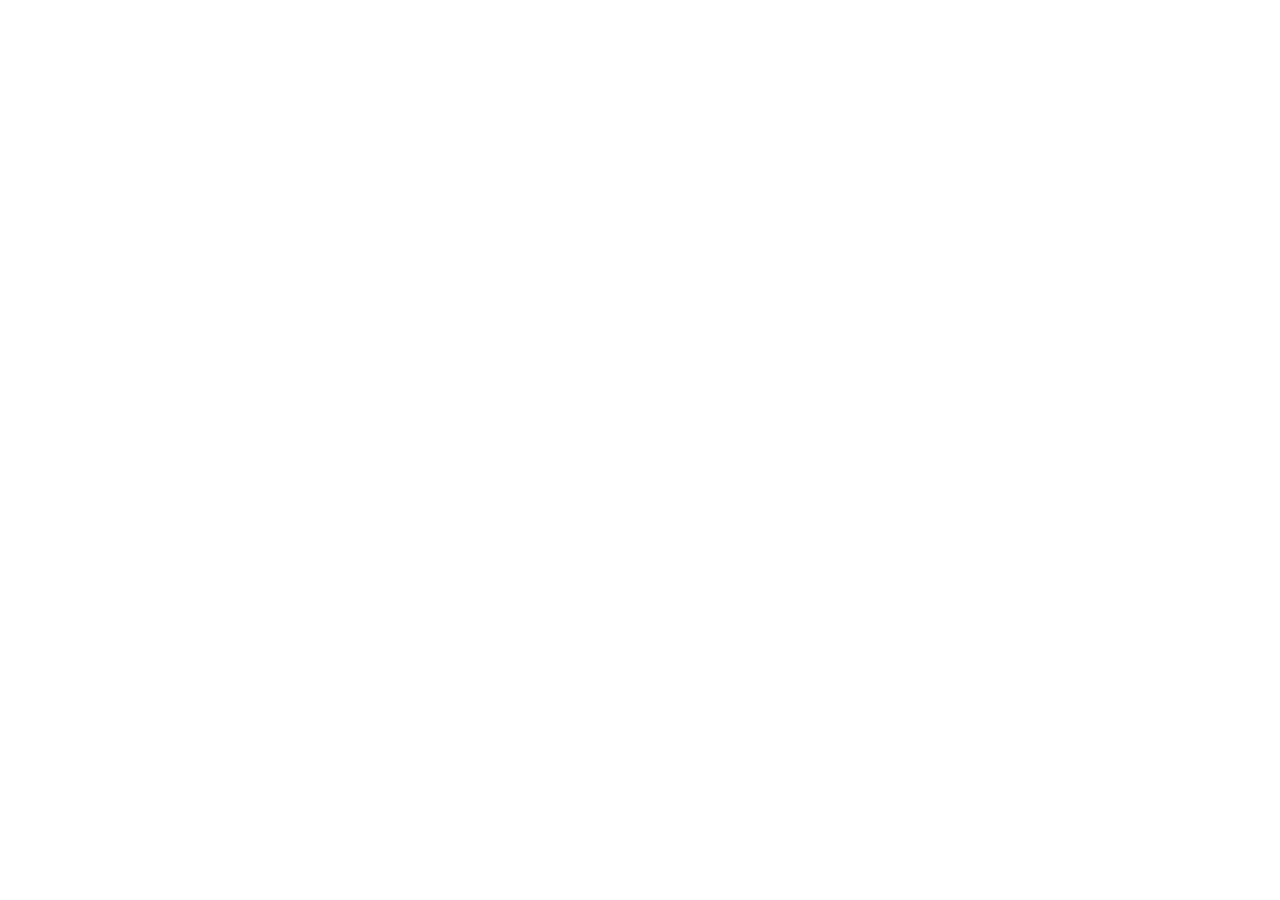
==== campusgreen.html @ 26d1641f "ajout du fichier valeurs" ====
<!DOCTYPE html>
<html lang="en">
    <head>
        <meta charset="UTF-8">
        <title>Find the precious!</title>
        <link rel="stylesheet" href="style.css">
    </head>
    <body>

        

    </body>
    </html>
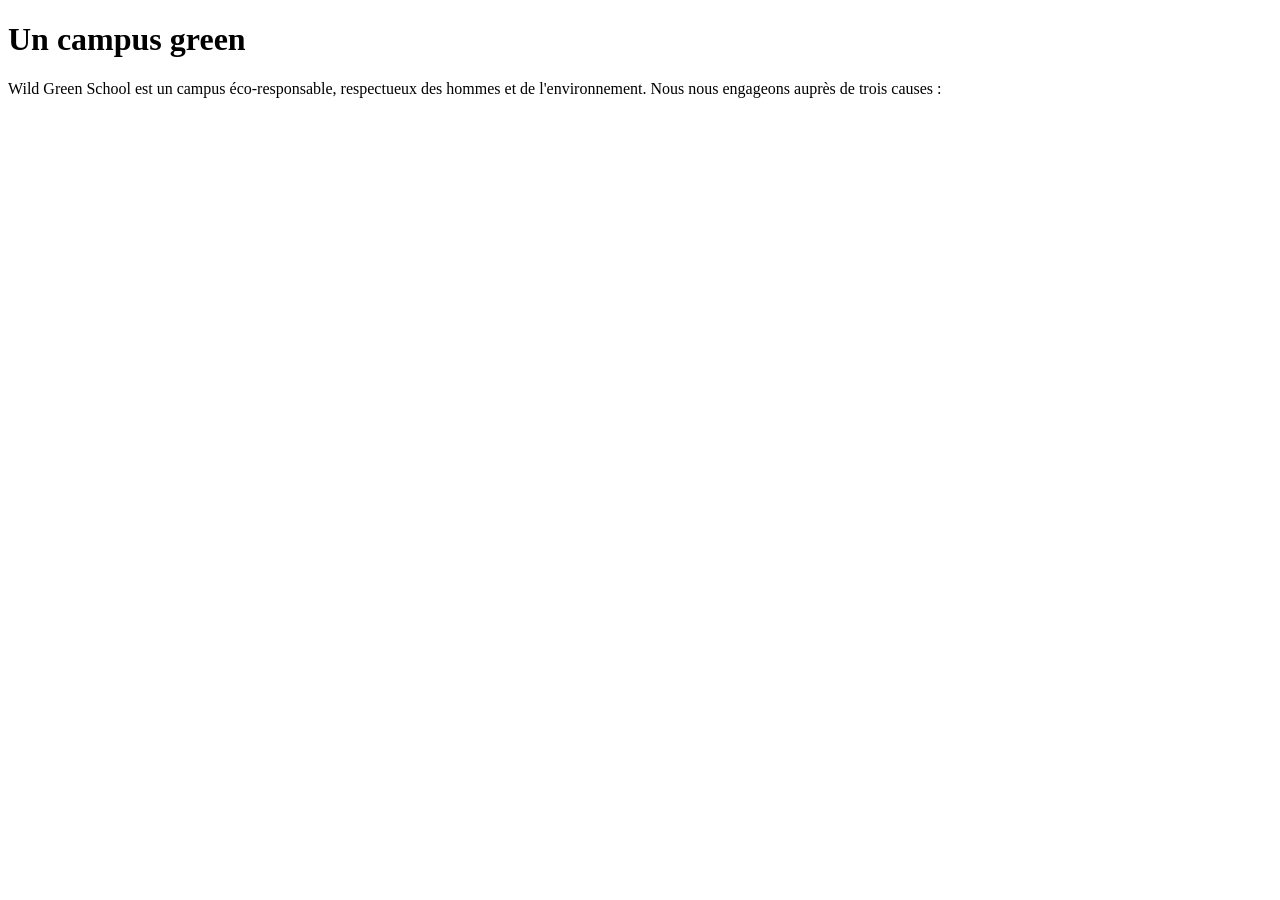
==== commit 202c6df4: "ajout des valeurs" ====
--- a/campusgreen.html
+++ b/campusgreen.html
@@ -1,13 +1,19 @@
 <!DOCTYPE html>
-<html lang="en">
+<html lang="fr">
     <head>
         <meta charset="UTF-8">
-        <title>Find the precious!</title>
+        <title>Un campus green</title>
         <link rel="stylesheet" href="style.css">
     </head>
     <body>
 
-        
+<h1>Un campus green</h1>
+
+Wild Green School est un campus éco-responsable, respectueux des hommes et de l'environnement. Nous nous engageons auprès de trois causes :
+
+
+
+
 
     </body>
     </html>
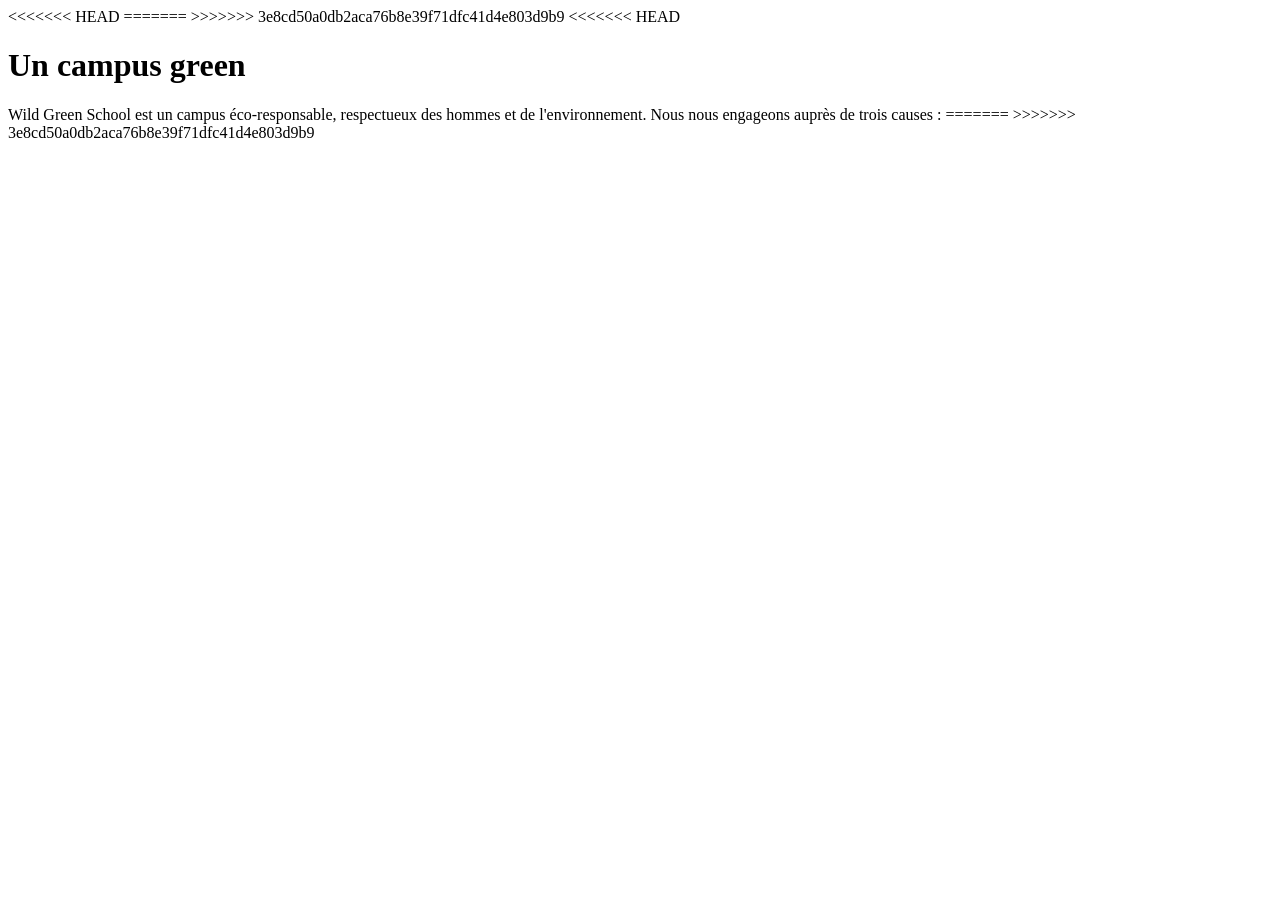
==== commit 0fec1e70: "maj campus" ====
--- a/campusgreen.html
+++ b/campusgreen.html
@@ -1,12 +1,20 @@
 <!DOCTYPE html>
+<<<<<<< HEAD
 <html lang="fr">
     <head>
         <meta charset="UTF-8">
         <title>Un campus green</title>
+=======
+<html lang="en">
+    <head>
+        <meta charset="UTF-8">
+        <title>Find the precious!</title>
+>>>>>>> 3e8cd50a0db2aca76b8e39f71dfc41d4e803d9b9
         <link rel="stylesheet" href="style.css">
     </head>
     <body>
 
+<<<<<<< HEAD
 <h1>Un campus green</h1>
 
 Wild Green School est un campus éco-responsable, respectueux des hommes et de l'environnement. Nous nous engageons auprès de trois causes :
@@ -14,6 +22,9 @@
 
 
 
+=======
+        
+>>>>>>> 3e8cd50a0db2aca76b8e39f71dfc41d4e803d9b9
 
     </body>
     </html>
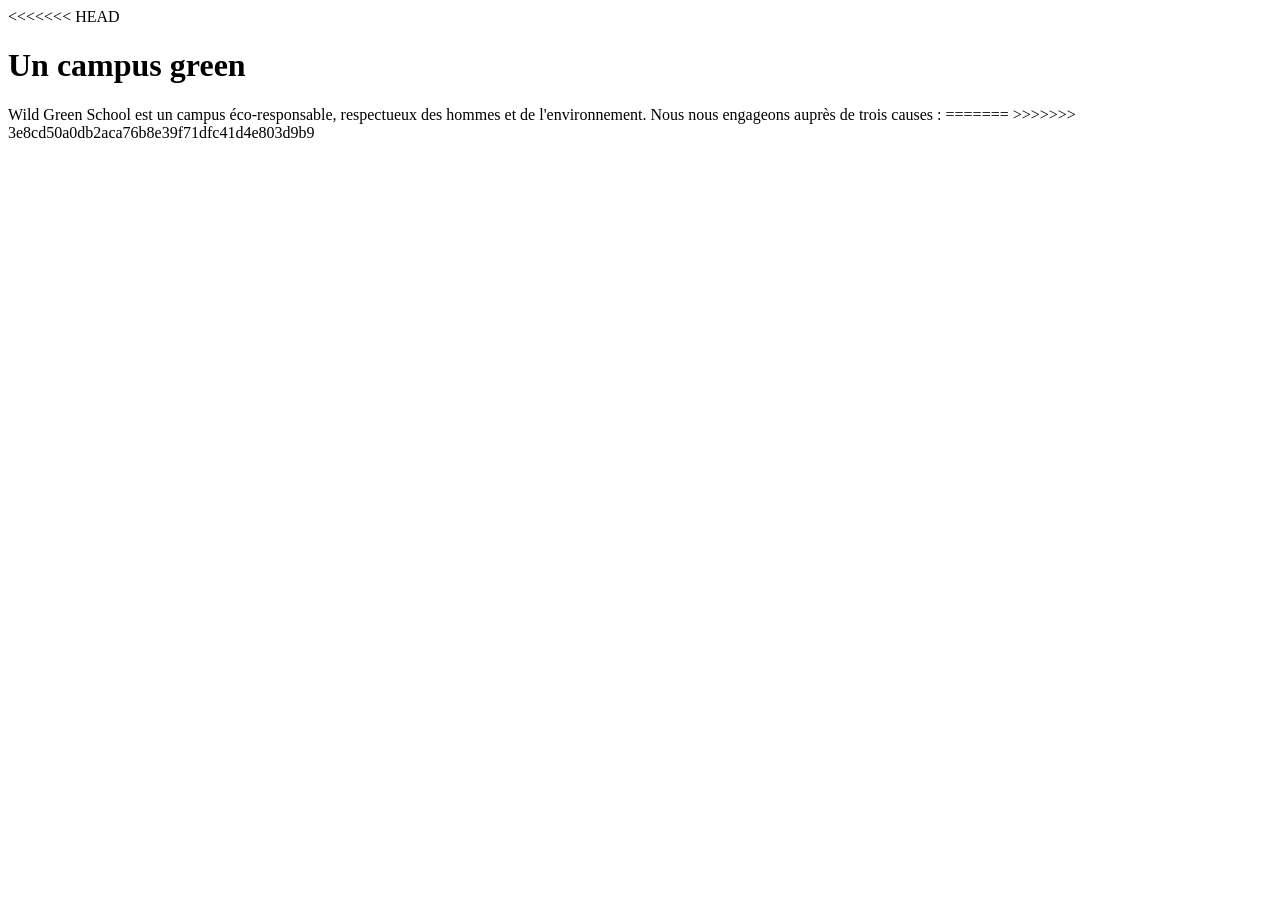
==== commit 74fcfe25: "finished campus" ====
--- a/campusgreen.html
+++ b/campusgreen.html
@@ -1,15 +1,14 @@
 <!DOCTYPE html>
-<<<<<<< HEAD
+
 <html lang="fr">
     <head>
         <meta charset="UTF-8">
         <title>Un campus green</title>
-=======
+
 <html lang="en">
     <head>
         <meta charset="UTF-8">
         <title>Find the precious!</title>
->>>>>>> 3e8cd50a0db2aca76b8e39f71dfc41d4e803d9b9
         <link rel="stylesheet" href="style.css">
     </head>
     <body>
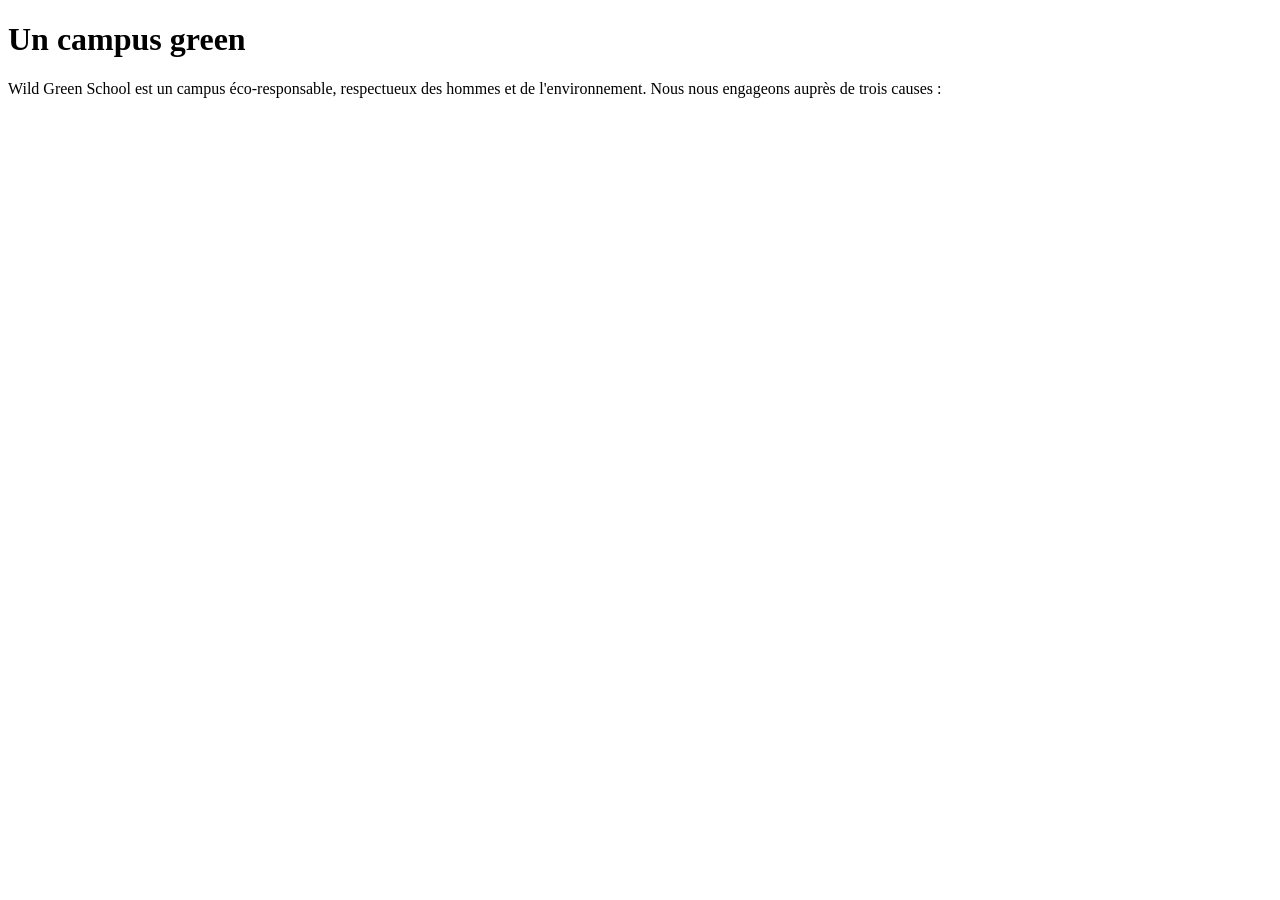
==== commit 54f4ae89: "resolve footer" ====
--- a/campusgreen.html
+++ b/campusgreen.html
@@ -13,7 +13,6 @@
     </head>
     <body>
 
-<<<<<<< HEAD
 <h1>Un campus green</h1>
 
 Wild Green School est un campus éco-responsable, respectueux des hommes et de l'environnement. Nous nous engageons auprès de trois causes :
@@ -21,9 +20,7 @@
 
 
 
-=======
         
->>>>>>> 3e8cd50a0db2aca76b8e39f71dfc41d4e803d9b9
 
     </body>
     </html>
